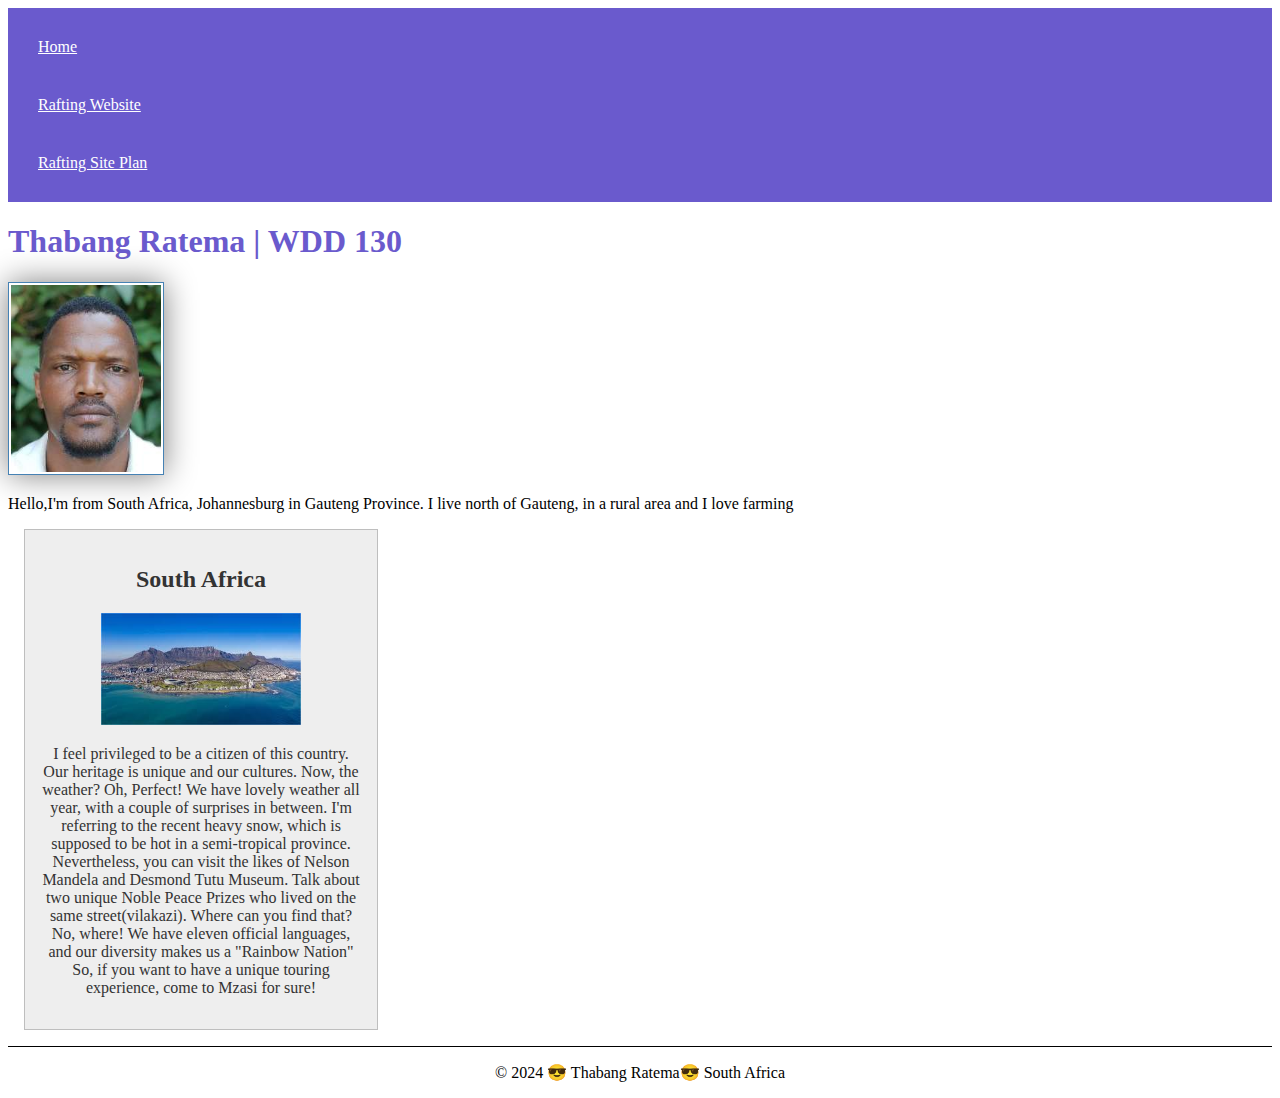
==== stylesheet/index.html @ 1c0e7106 "first commit" ====
<!DOCTYPE html>
<html lang="en-US">

<head>
    <meta charset="utf-8" />
    <meta name="viewport" content="width=device-width,initial-scale=1.0" />
    <title>Thabang Ratema | WDD 130</title>
    <meta name="description" content="Thabang Ratema WDD130 Website " />
    <meta name="author" content="Thabang Ratema" />

    <link rel="stylesheet" href="styles/styles.css" />
    
</head>

<body>
    <header>
        <nav>
            <a href="#">Home</a>
            <a href="wwr/">Rafting Website</a>
            <a href="wwr/site-plan-rafting.html">Rafting Site Plan</a>
        </nav>
    </header>
    <main>
        <h1>Thabang Ratema | WDD 130</h1>
        <img src="images/profile.jpg.jpg" alt="Thabang Ratema" width="200" />
        <p>Hello,I'm from South Africa, Johannesburg in Gauteng Province. I live north of Gauteng, in a rural area and I love farming</p>
    </main>
    <aside>
        <h2>South Africa</h2>
        <img src="images/zapics.jpeg" alt="" />
        <p>I feel privileged to be a citizen of this country. Our heritage is unique and our cultures. Now, the weather? Oh, Perfect!
            We have lovely weather all year, with a couple of surprises in between. I'm referring to the recent heavy snow,
             which is supposed to be hot in a semi-tropical province. Nevertheless, you can visit the likes of Nelson Mandela and
              Desmond Tutu Museum. Talk about two unique Noble Peace Prizes  who lived on the same street(vilakazi). Where can you find that? No, where!
              We have eleven official languages, and our diversity makes us a "Rainbow Nation" So, if you want to have a unique touring experience, come to Mzasi for sure!</p>
    </aside>
    <footer>
        <p>&copy; 2024 😎 Thabang Ratema😎 South Africa</p>
    </footer>

</body>

</html>
---- stylesheet/styles/styles.css ----
nav {
    background-color: slateblue;
    padding: 10px;
}

nav a {
    color: white;
    display: block;
    padding: 20px;
}

h1 {
    color: slateblue;
}

main img {
    width: 150px;
    height: auto;
    border: 1px solid steelblue;
    padding: 2px;
    box-shadow: 0 0 30px gray;
}

p {
    padding: 10px;
}

main {
   max-width: 840px; 
}

aside {
    width: 20rem;
    margin: 1rem;
    border: 1px solid rgba(0,0,0,0.2);
    padding: 1rem;
    background-color: #eee;
    color:#333;
    text-align: center;
}

aside img {
    width: 200px;
    height: auto;
}


p {
    padding: 0;
}

footer {
    margin-top: 15px;
    border-top: 1px solid #000;
    text-align: center;
}
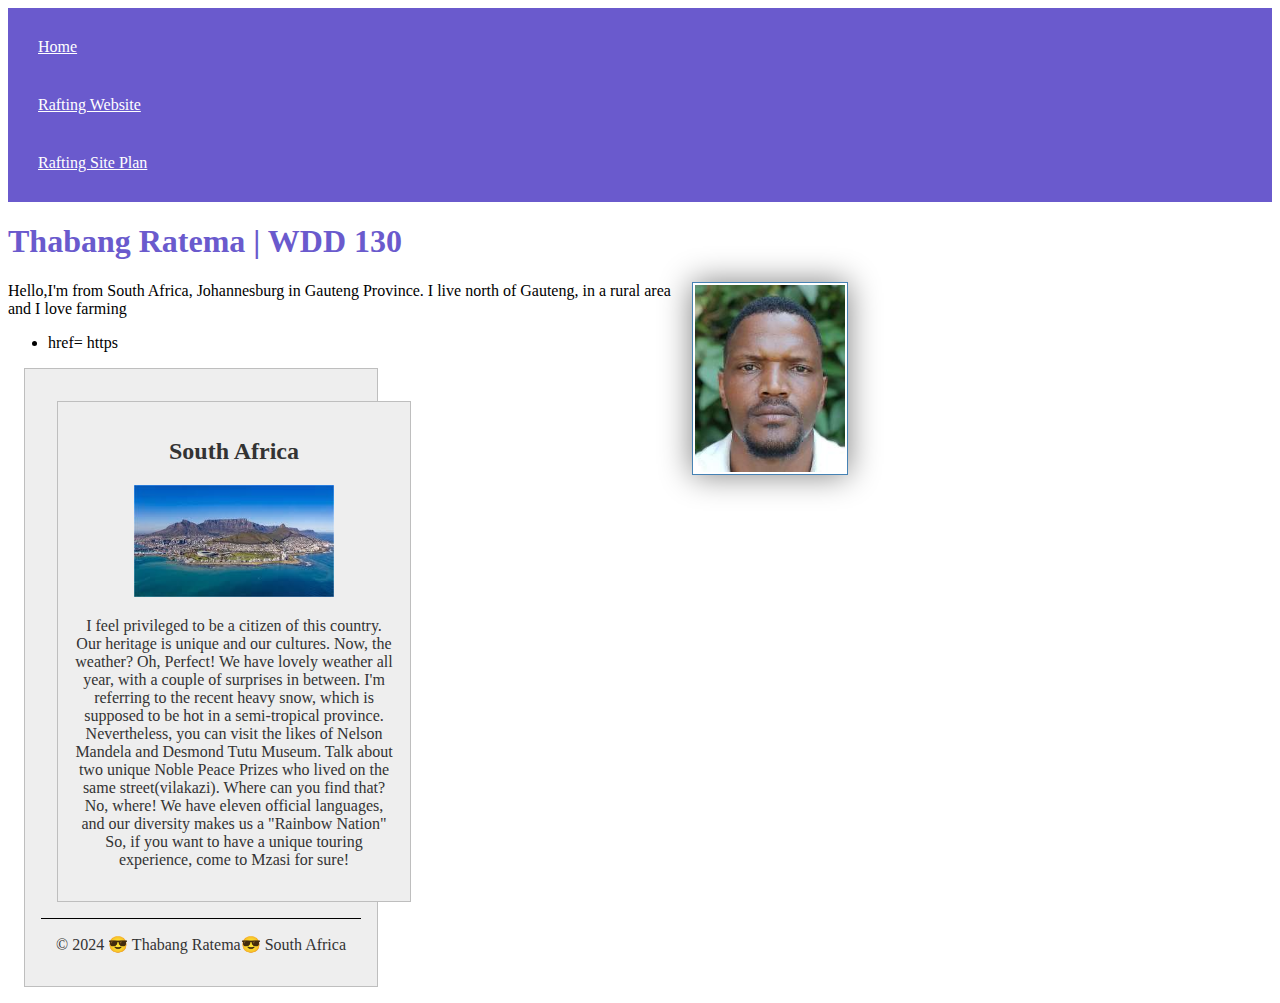
==== commit 8cbbd8a5: "week1" ====
--- a/stylesheet/index.html
+++ b/stylesheet/index.html
@@ -24,8 +24,11 @@
         <h1>Thabang Ratema | WDD 130</h1>
         <img src="images/profile.jpg.jpg" alt="Thabang Ratema" width="200" />
         <p>Hello,I'm from South Africa, Johannesburg in Gauteng Province. I live north of Gauteng, in a rural area and I love farming</p>
+<ul class="box">
+    <li><a> href= https</a></li>
     </main>
     <aside>
+        <aside class:"box">
         <h2>South Africa</h2>
         <img src="images/zapics.jpeg" alt="" />
         <p>I feel privileged to be a citizen of this country. Our heritage is unique and our cultures. Now, the weather? Oh, Perfect!
--- a/stylesheet/styles/styles.css
+++ b/stylesheet/styles/styles.css
@@ -19,6 +19,8 @@
     border: 1px solid steelblue;
     padding: 2px;
     box-shadow: 0 0 30px gray;
+    float: right;
+    margin: 0 0 1rem 1rem;
 }
 
 p {
